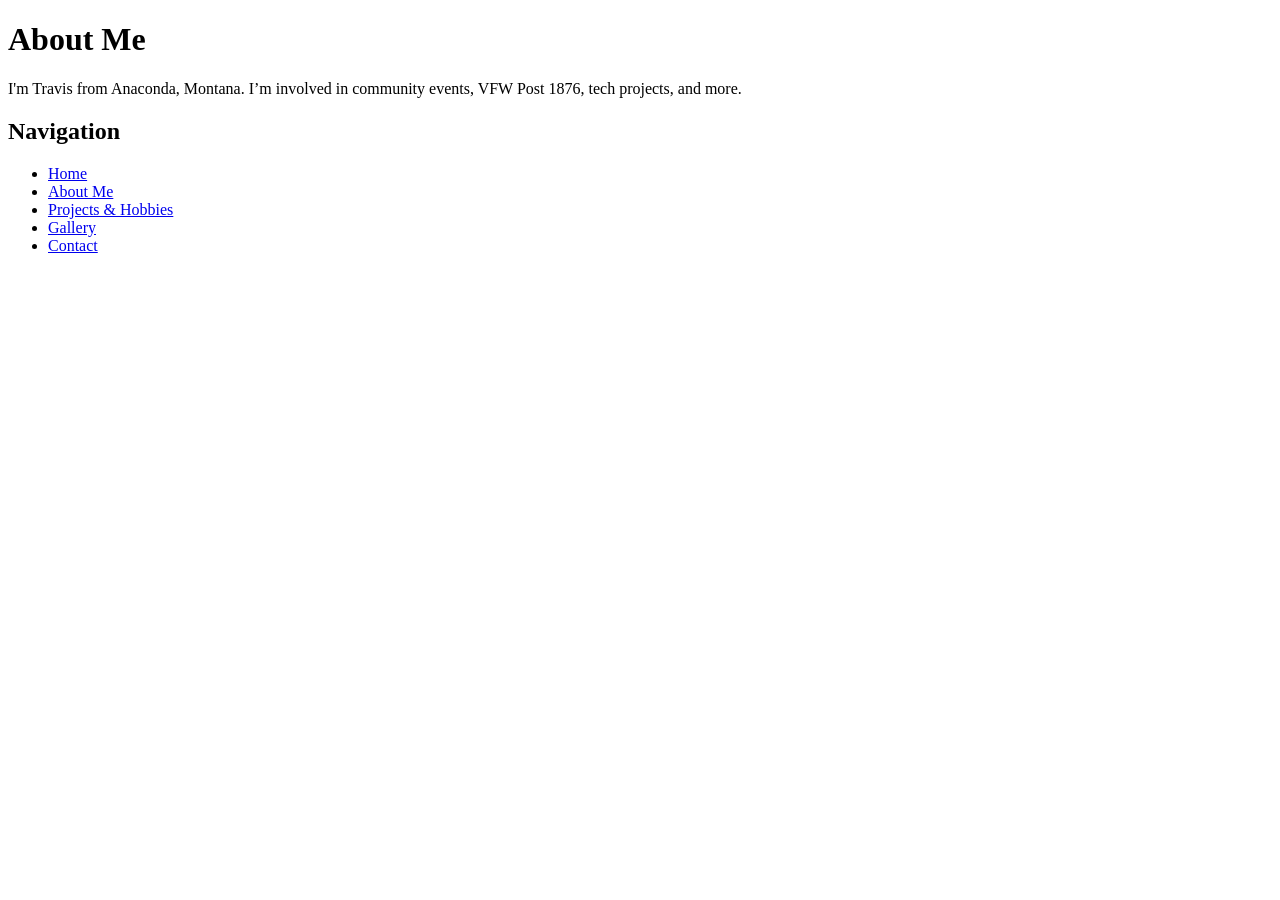
==== WEBPAGE/about.html @ 5a447dca "Add files via upload" ====
<!DOCTYPE html>

<html>
<head>
    <title>About Me</title>
</head>
<body>
    <h1>About Me</h1>
    <p>I'm Travis from Anaconda, Montana. I’m involved in community events, VFW Post 1876, tech projects, and more.</p>

    <h2>Navigation</h2>
    <ul>
        <li><a href="index.html">Home</a></li>
        <li><a href="about.html">About Me</a></li>
        <li><a href="projects.html">Projects & Hobbies</a></li>
        <li><a href="gallery.html">Gallery</a></li>
        <li><a href="contact.html">Contact</a></li>
    </ul>
</body>
</html>
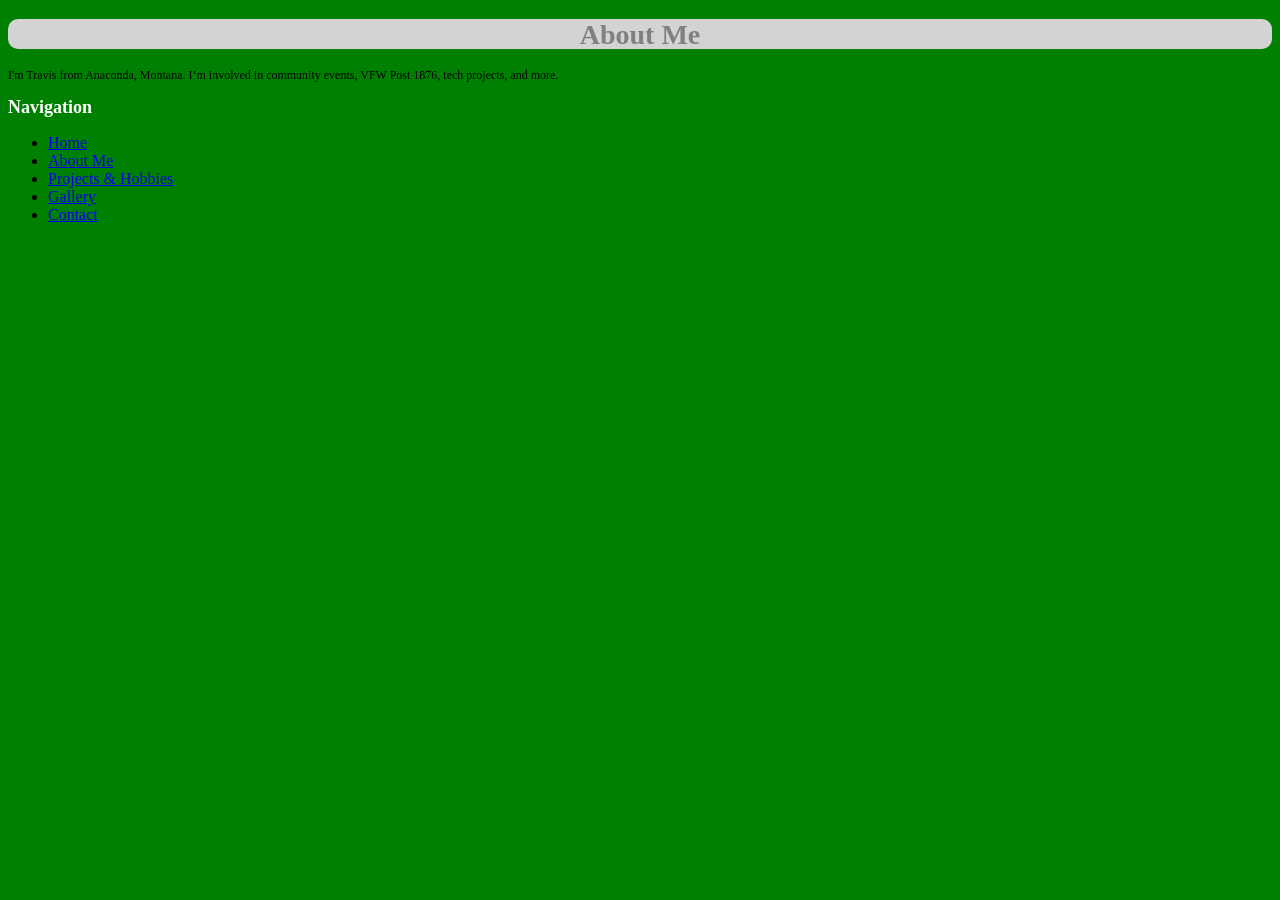
==== commit a14eee5d: "Add files via upload" ====
--- a/WEBPAGE/about.html
+++ b/WEBPAGE/about.html
@@ -3,6 +3,7 @@
 <html>
 <head>
     <title>About Me</title>
+<link rel="stylesheet" href="mystyle.css">
 </head>
 <body>
     <h1>About Me</h1>
--- a/WEBPAGE/mystyle.css
+++ b/WEBPAGE/mystyle.css
@@ -0,0 +1,32 @@
+body {
+	background-color: green;
+}
+
+h1 {
+	font-family: verdana;
+	font-size:  28px;
+	color: gray;
+	text-align: center;
+	border:  1px green;
+	background-color:  #D3D3D3;
+	height:  30px;
+	border-radius:  10px;
+}
+
+h2 {
+	font-size:  18px;
+	color: white;
+	text-align: left;
+}
+
+p {
+	font-family: verdana;
+	font-size: 12px;
+}
+
+img {
+	border:  1px solid green;
+	border-radius: 25px;
+	background: #73AD21;
+	padding: 20px;
+}
